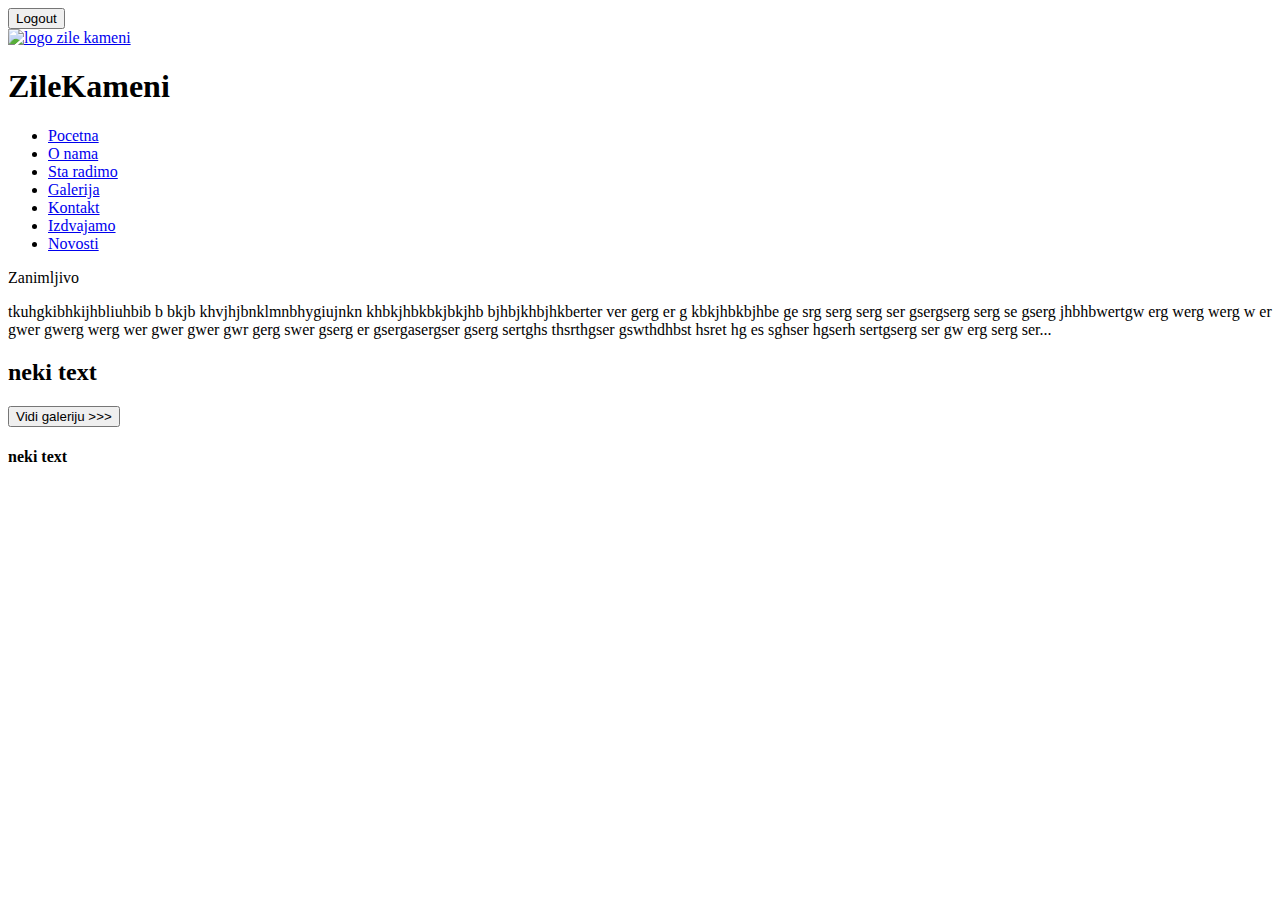
==== index.html @ 2120ac76 "Add files via upload" ====
<!DOCTYPE html>
<html>
<head>
    <title>Blank Standard HTML5 Web App Template</title>
    <link rel="stylesheet" type="text/css" href="css/style.css">
    <meta http-equiv="Content-type" content="text/html; charset=utf-8">
    <meta name="viewport" content="width=device-width, minimum-scale=1, initial-scale=1, user-scalable=no">
    <style>
        /* following two viewport lines are equivalent to meta viewport statement above, and is needed for Windows */
        /* see http://www.quirksmode.org/blog/archives/2014/05/html5_dev_conf.html and http://dev.w3.org/csswg/css-device-adapt/ */
        @-ms-viewport { width: 100vw ; min-zoom: 100% ; zoom: 100% ; }          @viewport { width: 100vw ; min-zoom: 100% zoom: 100% ; }
        @-ms-viewport { user-zoom: fixed ; min-zoom: 100% ; }                   @viewport { user-zoom: fixed ; min-zoom: 100% ; }
        /*@-ms-viewport { user-zoom: zoom ; min-zoom: 100% ; max-zoom: 200% ; }   @viewport { user-zoom: zoom ; min-zoom: 100% ; max-zoom: 200% ; }*/
    </style>
    <script src="https://ajax.googleapis.com/ajax/libs/jquery/3.2.1/jquery.min.js"></script>
    <script type="text/javascript" src="index.js"></script>
<body>
<header>
    <div>
        <form action="logout.php">
            <button >Logout</button>
        </form>
    </div>
    <div class="logo">
            <a href="index.html"><img src="slike/Logo-ZK/Logo-ZKpng.png" alt="logo zile kameni"/></a>
        </div>
    
    <div class="top-left">
        <h1>ZileKameni</h1>
    </div>
            <nav>
                <ul>
                    <li><a href="index.html">Pocetna</a></li>
                    <li><a href="#">O nama</a></li>
                    <li><a href="#">Sta radimo</a></li>
                    <li><a href="galerija.html">Galerija</a></li>
                    <li><a href="#">Kontakt</a></li>
                    <li><a href="#">Izdvajamo</a></li>
                    <li><a href="#">Novosti</a></li>
                </ul>
            </nav>
</header>
    
    <aside id="aside">
        <div class="aside-right"><label>Zanimljivo</label>
            <div>
                <p>tkuhgkibhkijhbliuhbib b bkjb
                    khvjhjbnklmnbhygiujnkn
                    khbkjhbkbkjbkjhb
                    bjhbjkhbjhkberter ver gerg er g
                    kbkjhbkbjhbe ge srg serg serg
                    ser gsergserg serg
                    se gserg jhbhbwertgw erg werg werg w
                    er gwer gwerg werg
                    wer gwer gwer gwr gerg  swer
                    gserg er gsergasergser
                    gserg sertghs thsrthgser gswthdhbst hsret hg
                    es sghser hgserh sertgserg ser
                    gw erg serg ser...</p>
            </div>
        </div>
    </aside>
    
    <div id="container">
        <h2>neki text</h2>
    </div>

     <aside id="">
        <div id="vidi-galeri">
            <button onclick="galerija.html">Vidi galeriju >>></button>
        </div>
    </aside>
    
        <div id="mid-div">
            <div id="mid-line"></div>
        </div>

    <div id="container">
        <h4>neki text</h4>
    </div>
    
        
    <footer>
        
    </footer>
</body>
</html>
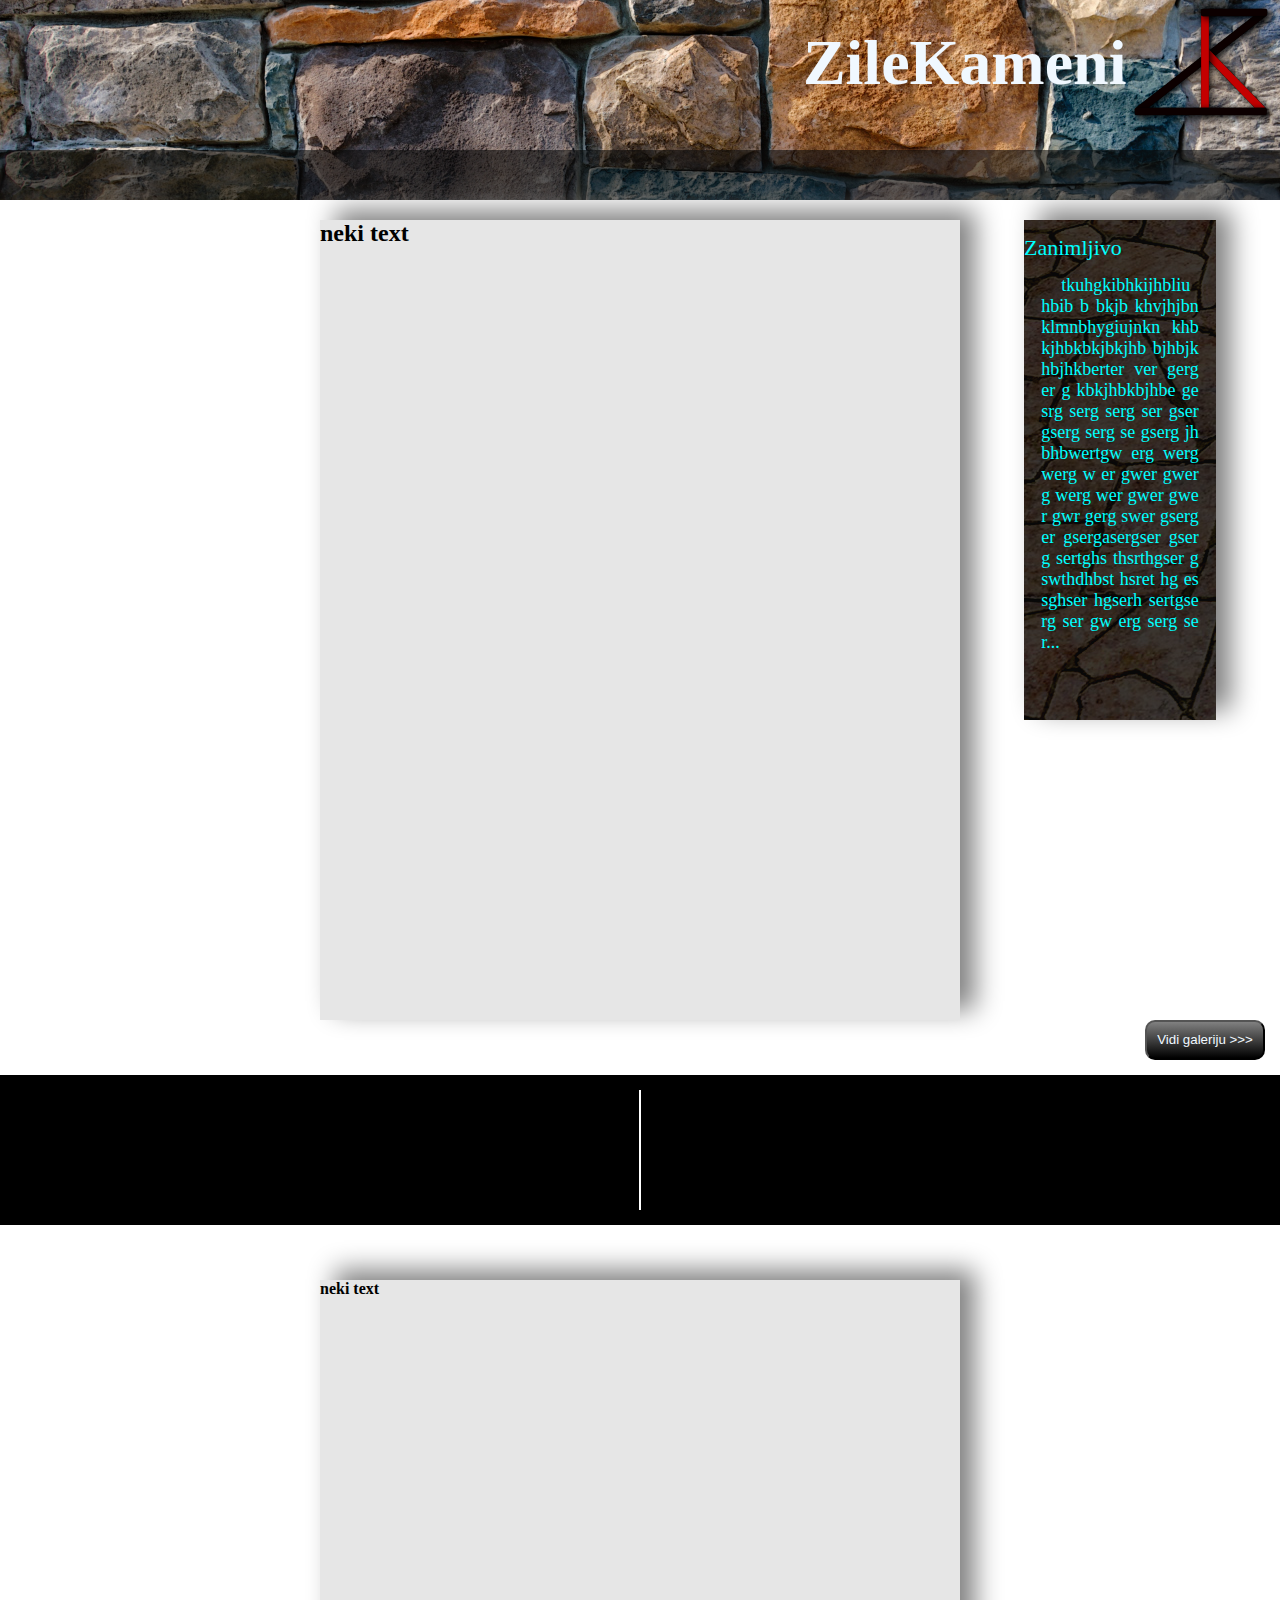
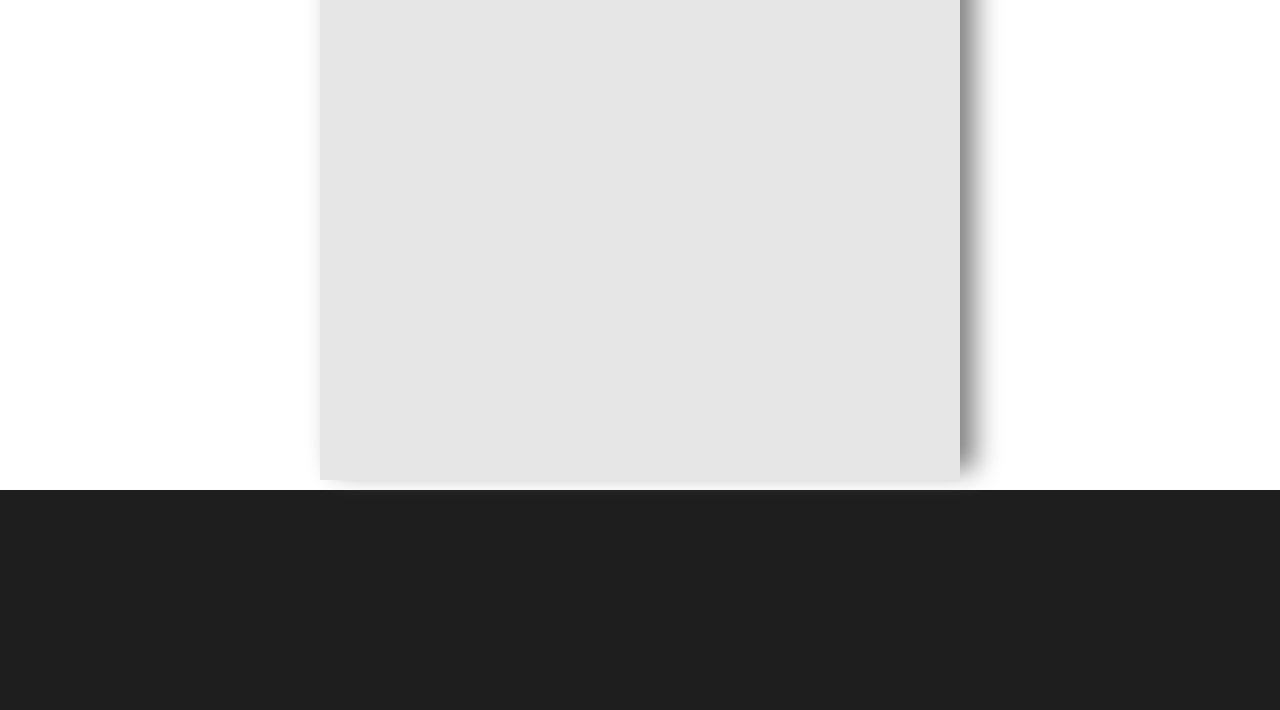
==== commit 23ffebbf: "dodato" ====
--- a/index.html
+++ b/index.html
@@ -2,7 +2,7 @@
 <html>
 <head>
     <title>Blank Standard HTML5 Web App Template</title>
-    <link rel="stylesheet" type="text/css" href="css/style.css">
+    <link rel="stylesheet" type="text/css" href="index.css">
     <meta http-equiv="Content-type" content="text/html; charset=utf-8">
     <meta name="viewport" content="width=device-width, minimum-scale=1, initial-scale=1, user-scalable=no">
     <style>
@@ -16,11 +16,6 @@
     <script type="text/javascript" src="index.js"></script>
 <body>
 <header>
-    <div>
-        <form action="logout.php">
-            <button >Logout</button>
-        </form>
-    </div>
     <div class="logo">
             <a href="index.html"><img src="slike/Logo-ZK/Logo-ZKpng.png" alt="logo zile kameni"/></a>
         </div>
--- a/index.css
+++ b/index.css
@@ -0,0 +1,202 @@
+body {
+    padding: 0;
+    margin: 0;
+}
+
+* {
+    box-sizing: border-box;
+}
+
+#logout{
+    position: absolute;
+    top: 0;
+    left: 0;
+    z-index: 99;
+}
+
+header {
+    margin-top:0;
+    height: 200px;
+    background-image: url(slike/dekorativni.jpg);
+    background-repeat: no-repeat;
+    background-size: cover;
+    position: relative;
+}
+
+
+header h1{
+    margin: 2% auto;
+    float: right;
+    font-size:4em;
+    color: aliceblue;
+}
+
+.logo img{
+    width: 12%;
+    float: right;
+    margin:auto;
+}
+
+header nav{
+    background: rgba(10, 10, 10, 0.6);
+    position: relative;
+    top: 150px;
+    min-height: 50px;
+}
+
+nav ul{
+    position: absolute;
+    bottom: 0;
+    margin: 0 auto;
+    position: absolute;
+    width: 100%;
+    bottom: 12px;
+    text-align: center;
+    display: none;
+}
+
+nav ul li{
+    list-style: none;
+    display: inline;
+    padding: 17px 25px 13px 25px;
+    cursor: pointer;
+}
+
+nav ul li a{
+    color: aliceblue;
+    font-size: 22px;
+    text-decoration: none;
+}
+nav ul li:hover{
+     background: rgba(10, 10, 10, 0.7);
+}
+
+
+#container{
+    width:50%;
+    height: 800px;
+    margin: 0 auto;
+    margin-top: 10px;
+    margin-bottom: 10px;
+    background: rgba(230,230,230,1);
+    box-shadow: 15px -10px 25px #808080;
+    box-sizing: border-box;
+    z-index: 1000;
+    position: relative
+}
+
+#mid-div{
+    height: 150px;
+    widows: 100%;
+    background: black;
+    margin: 55px 0;
+}
+
+#mid-line{
+    height: 120px;
+    width: 2px;
+    position: relative;
+    top: 15px;
+    background: white;
+    margin: 0 auto;
+}
+
+#aside{
+    width: 15%;
+    height: 500px;
+    background: url(slike/poz3.jpg);
+    float: right;
+    margin-top: 20px;
+    margin-right: 5%;
+    box-shadow: 15px -10px 25px #808080;
+}
+
+.aside-right{
+    background: rgba(10, 10, 10, 0.8);
+    width: 100%;
+    height: 100%;
+    color: aqua;
+}
+
+.aside-right label{
+   position:relative;
+    top: 15px;
+    font-size: 22px;
+    overflow: auto;
+}
+
+.aside-right p{
+    text-indent: 20px;
+    text-align:justify;
+    margin: 15% 9%;
+    word-break: break-all;
+    word-wrap: break-word;
+    font-size: 18px;
+    overflow:hidden;
+}
+
+#vidi-galeri{
+    float: right;
+    margin-right:15px;
+    margin-top:-10px;
+}
+
+#vidi-galeri button{
+    height: 40px;
+    width: 120px;
+    border-radius: 10px;
+    background: linear-gradient(gray, black);
+    color: aliceblue;
+}
+
+footer{
+    width: 100%;
+    height: 220px;
+    position:relative;
+    background: rgba(30,30,30, 1);
+    bottom: 0;
+}
+/*=======================GALERIJA===============================*/
+.galery-box{
+    overflow: hidden;
+    padding: 80px 0px;
+    background: url(slike/nature.jpg);
+}
+
+.wrapper{
+    width: 85%;
+    margin: 0 auto;
+}
+
+.img-single{
+    width: 180px;
+    height: 140px;
+    position: relative;
+    float: left;
+    margin: 5px 5px; 
+}
+.img-single img{
+    width: 100%;
+    height: 100%;
+    position: absolute;
+    top: 0;
+    right: 0;
+    left: 0;
+    bottom: 0;
+    transition: all 200ms ease-in-out;
+    -webkit-transition: all 200ms ease-in-out;
+    -o-transition: all 200ms ease-in-out;
+    -moz-transition: all 200ms ease-in-out;
+}
+
+.img-single:hover{
+    width: 180px;
+    z-index: 100; 
+}
+.img-single img:hover{
+    width: 110%;
+    height: 110%;
+    position: absolute;
+    top: -5%;
+    left: -5%;
+}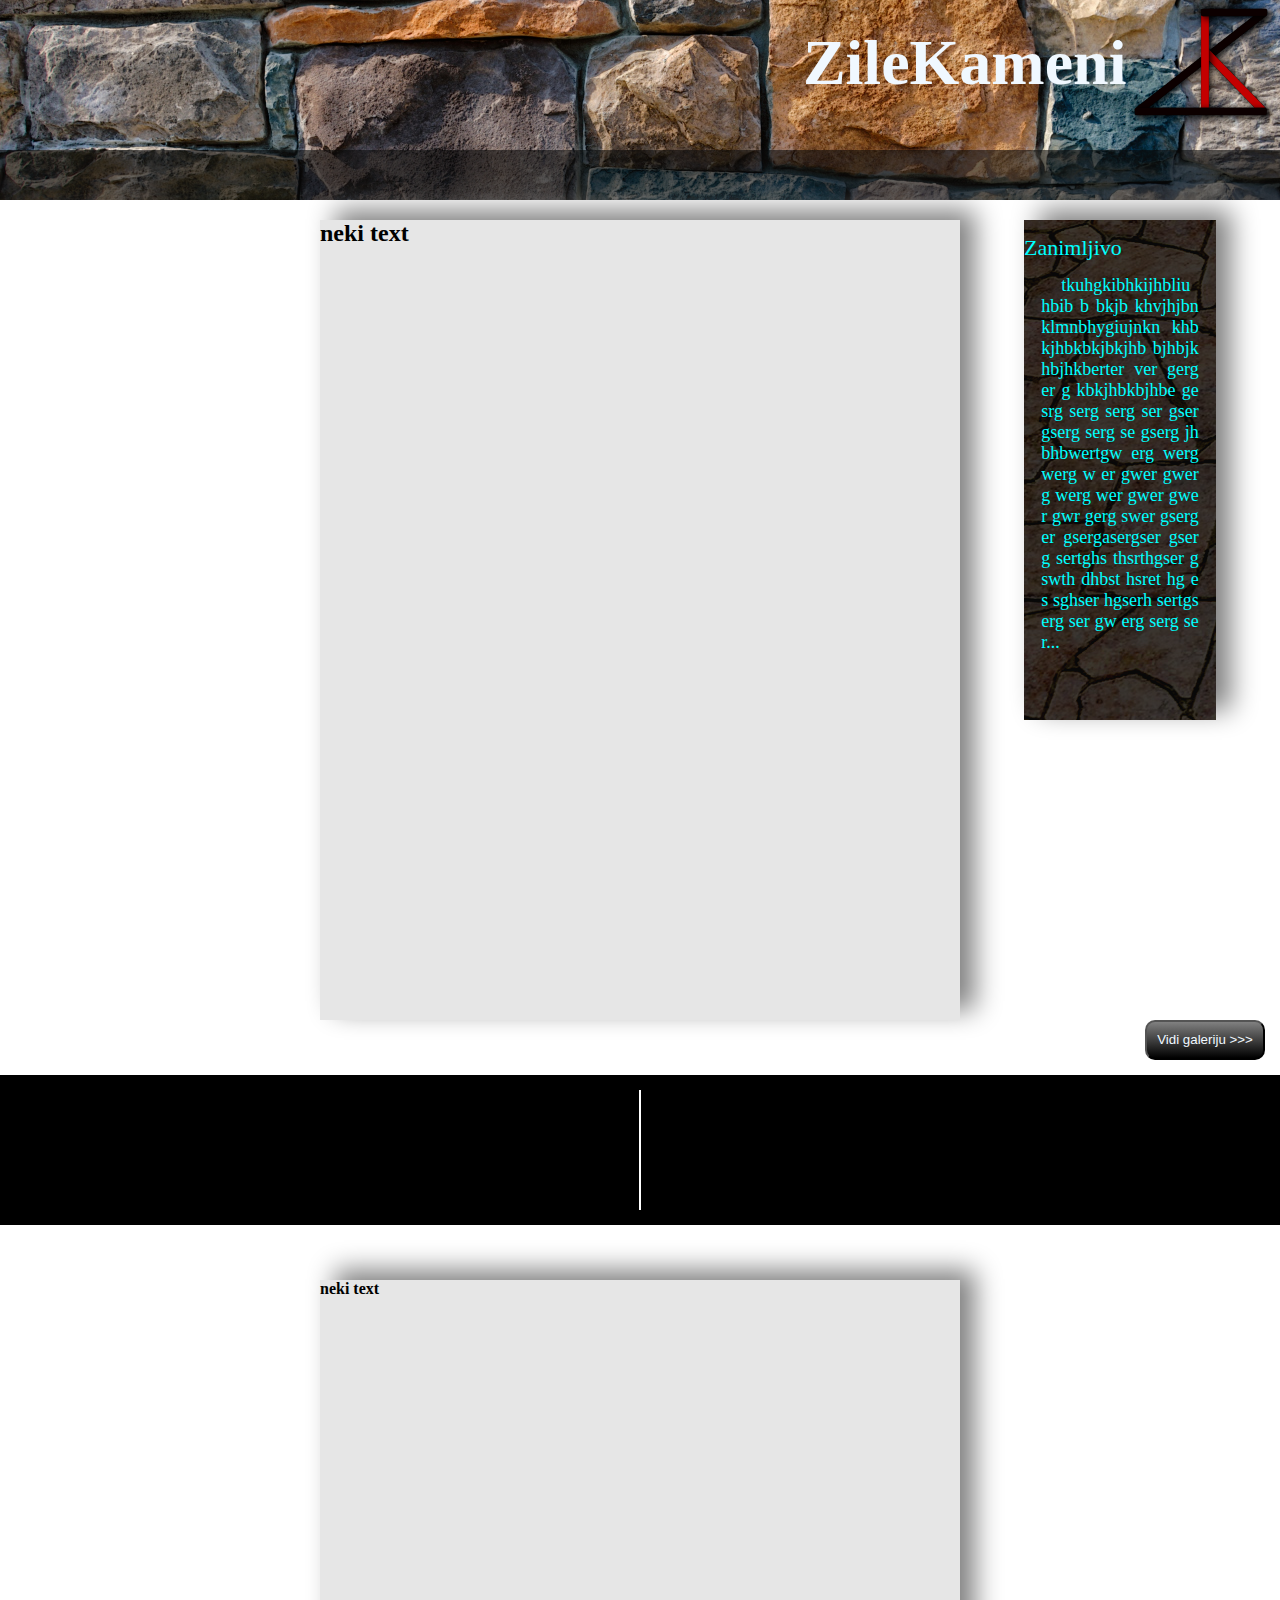
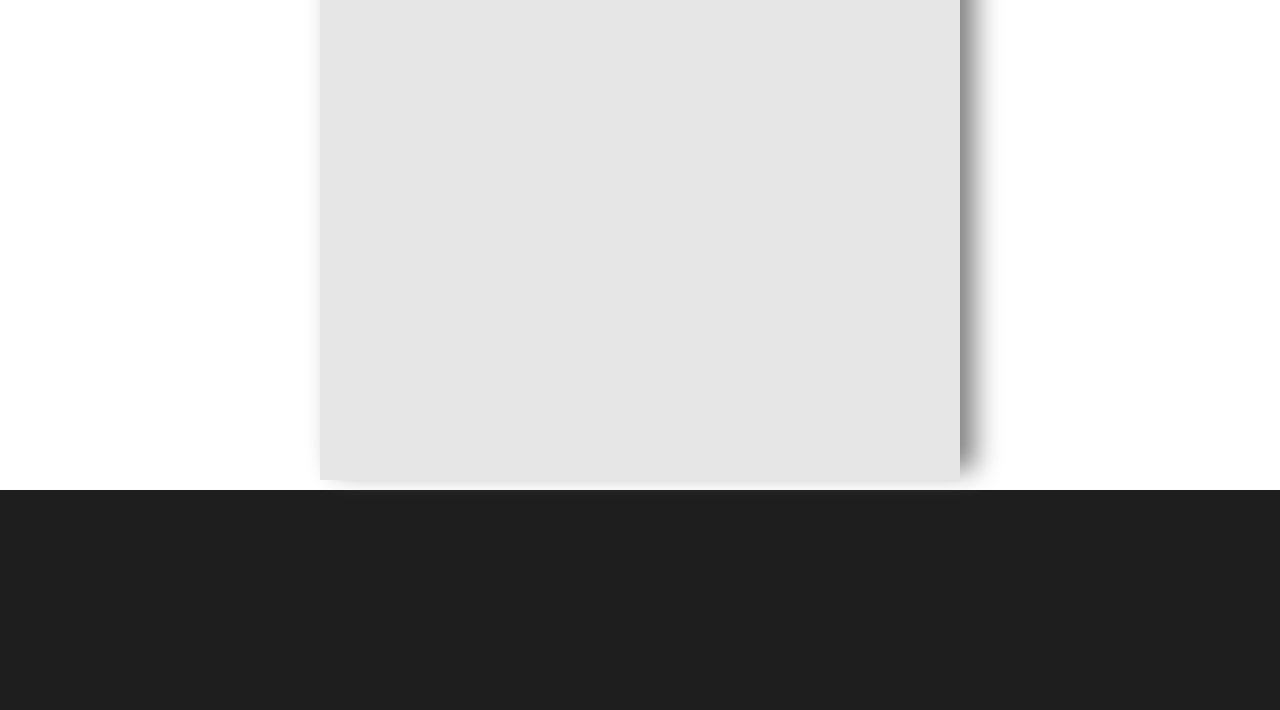
==== commit 55a528f3: "izmena" ====
--- a/index.html
+++ b/index.html
@@ -49,7 +49,8 @@
                     er gwer gwerg werg
                     wer gwer gwer gwr gerg  swer
                     gserg er gsergasergser
-                    gserg sertghs thsrthgser gswthdhbst hsret hg
+                    gserg sertghs thsrthgser gswth
+                    dhbst hsret hg
                     es sghser hgserh sertgserg ser
                     gw erg serg ser...</p>
             </div>
@@ -73,8 +74,7 @@
     <div id="container">
         <h4>neki text</h4>
     </div>
-    
-        
+
     <footer>
         
     </footer>
